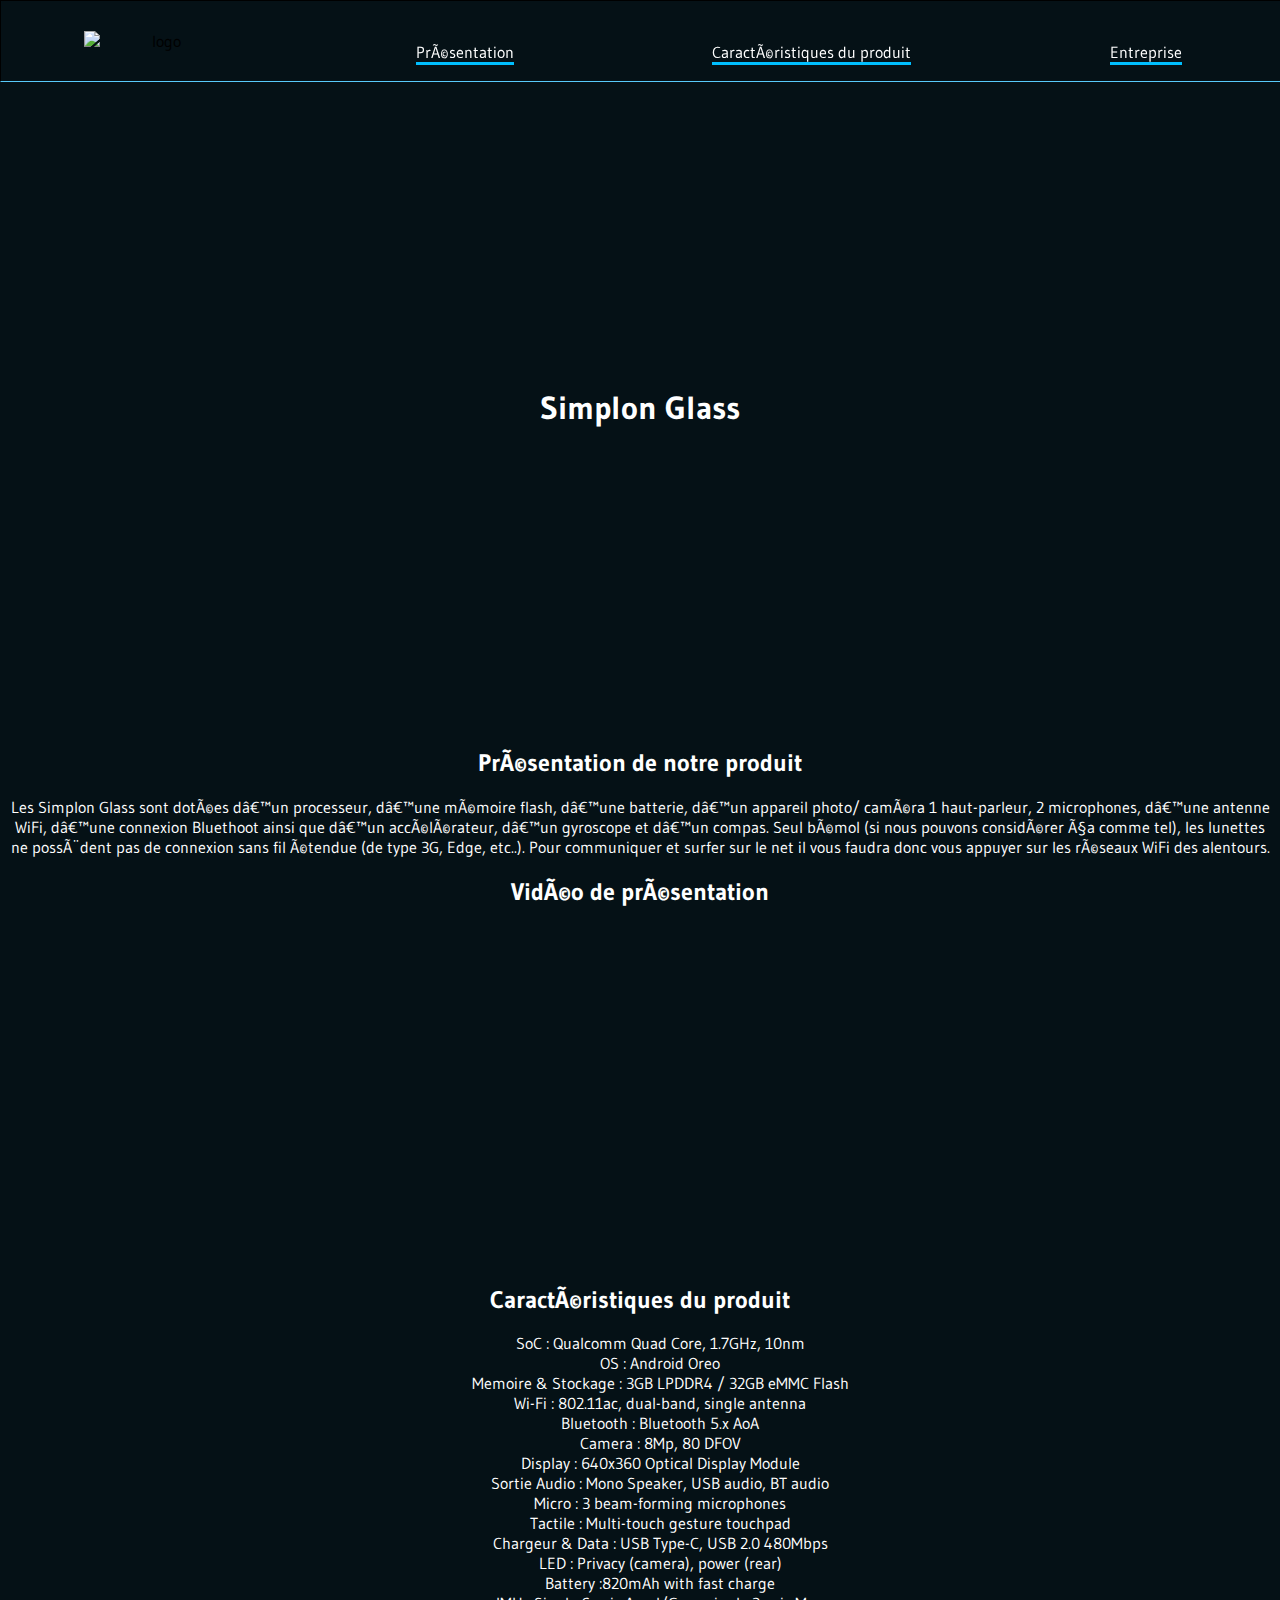
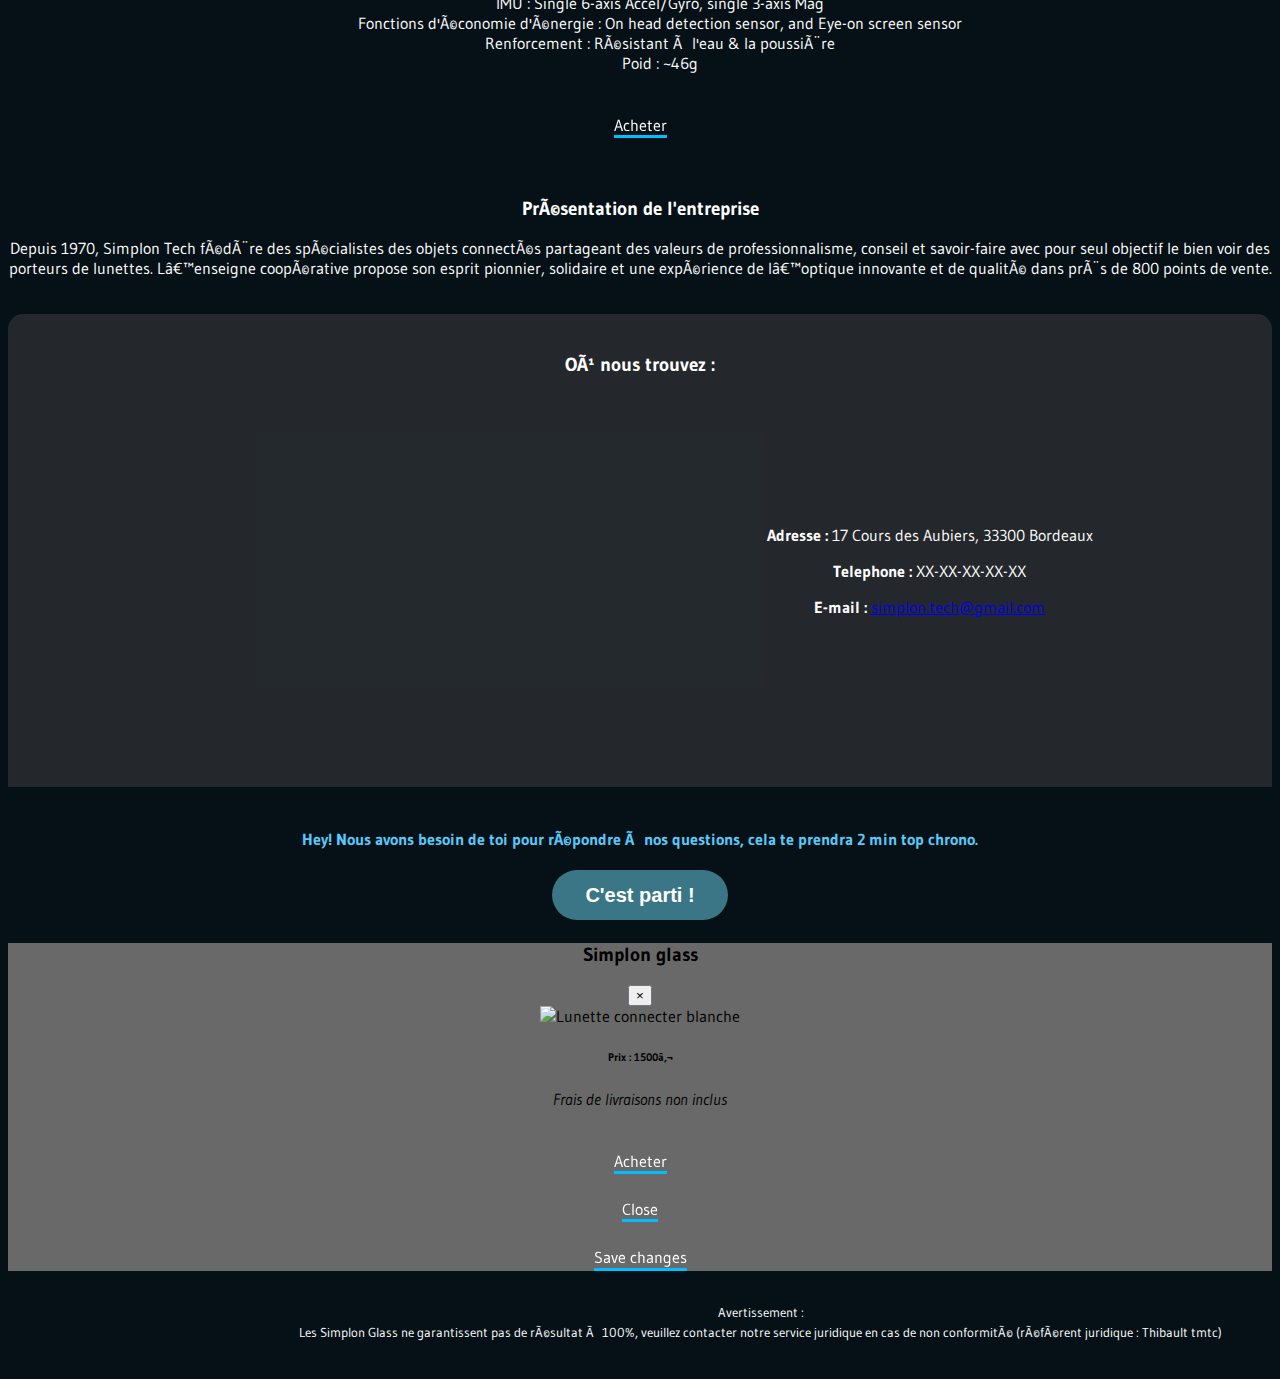
==== index.html @ a4f31ce6 "First commit" ====
<!DOCTYPE html>
<html lang="fr">
<head>
    <meta charset ="UFT-8">
    <title>Simplon Glass</title>
    <link href="https://fonts.googleapis.com/css2?family=Gudea&display=swap" rel="stylesheet">
    <link rel="stylesheet" href="https://stackpath.bootstrapcdn.com/bootstrap/4.5.0/css/bootstrap.min.css" integrity="sha384-9aIt2nRpC12Uk9gS9baDl411NQApFmC26EwAOH8WgZl5MYYxFfc+NcPb1dKGj7Sk" crossorigin="anonymous">
    <link rel="icon" href="https://image.flaticon.com/icons/svg/3208/3208587.svg"/>
    <link rel="stylesheet" href="style.css">
    
</head>
<body>
    <div class="my_navbar">
        <img src="C:\Users\camil\Desktop\SIMPLON\Atelier\HTLM-CSS\Autres\Logo simplon.tech.png" class="logo" alt="logo">
        <div class="my_button">
            <button class="button" onclick="window.location.href ='file:///C:/Users/camil/Desktop/SIMPLON/Atelier/HTLM-CSS/index.html #Présentation'">
                <span class="text">Présentation</span>
                <span class="line -right"></span>
                <span class="line -top"></span>
                <span class="line -left"></span>
                <span class="line -bottom"></span>
            </button>
        </div>
        <div class="my_button">
            <button onclick="window.location.href ='file:///C:/Users/camil/Desktop/SIMPLON/Atelier/HTLM-CSS/index.html #Caractéristiques du produit'">
                <span class="text">Caractéristiques du produit</span>
                <span class="line -right"></span>
                <span class="line -top"></span>
                <span class="line -left"></span>
                <span class="line -bottom"></span>
            </button>
        </div>
        <div class="my_button">
            <button onclick="window.location.href ='file:///C:/Users/camil/Desktop/SIMPLON/Atelier/HTLM-CSS/index.html #Entreprise'">
                <span class="text">Entreprise</span>
                <span class="line -right"></span>
                <span class="line -top"></span>
                <span class="line -left"></span>
                <span class="line -bottom"></span>
            </button>
        </div>
    </div>

    <div class="color_white" class="main">
        <div class="banner">
        <h1>Simplon Glass</h1>
        </div id="Présentation">
        <h2>Présentation de notre produit</h2>
        <p>Les Simplon Glass sont dotées d’un processeur, d’une mémoire flash, d’une batterie, d’un appareil photo/ caméra 1 haut-parleur, 2 microphones, d’une antenne WiFi, d’une connexion Bluethoot ainsi que d’un accélérateur, d’un gyroscope et d’un compas. Seul bémol (si nous pouvons considérer ça comme tel), les lunettes ne possèdent pas de connexion sans fil étendue (de type 3G, Edge, etc..). Pour communiquer et surfer sur le net il vous faudra donc vous appuyer sur les réseaux WiFi des alentours.</p>
        <h2>Vidéo de présentation</h2>
        <iframe id="Caractéristiques du produit" width="560" height="315" src="https://www.youtube.com/embed/wTxFxk2dwaQ" frameborder="0" allow="accelerometer; autoplay; encrypted-media; gyroscope; picture-in-picture" allowfullscreen></iframe>
        <br>
        <br>
        <h2>Caractéristiques du produit</h2>
        <ul>
            <li>SoC : Qualcomm Quad Core, 1.7GHz, 10nm</li>
            <li>OS : Android Oreo</li>
            <li>Memoire & Stockage : 3GB LPDDR4 / 32GB eMMC Flash</li>
            <li>Wi-Fi : 802.11ac, dual-band, single antenna</li>
            <li>Bluetooth : Bluetooth 5.x AoA</li>
            <li>Camera : 8Mp, 80 DFOV</li>
            <li>Display : 640x360 Optical Display Module</li>
            <li>Sortie Audio : Mono Speaker, USB audio, BT audio</li>
            <li>Micro : 3 beam-forming microphones</li>
            <li>Tactile : Multi-touch gesture touchpad</li>
            <li>Chargeur & Data : USB Type-C, USB 2.0 480Mbps</li>
            <li>LED : Privacy (camera), power (rear)</li>
            <li>Battery :820mAh with fast charge</li>
            <li>IMU : Single 6-axis Accel/Gyro, single 3-axis Mag</li>
            <li>Fonctions d'économie d'énergie : On head detection sensor, and Eye-on screen sensor</li>
            <li>Renforcement : Résistant à l'eau & la poussière</li>
            <li>Poid : ~46g</li>
        </ul>
        <div id="Entreprise" class="my_button">
            <button type="button" class="btn btn-primary" data-toggle="modal" data-target="#exampleModal">
                <span class="text" >Acheter</span>
                <span class="line -right"></span>
                <span class="line -top"></span>
                <span class="line -left"></span>
                <span class="line -bottom"></span>
              </button>
        </div>
        <br>
        <br>
        <h3>Présentation de l'entreprise</h3>
        <p>Depuis 1970, Simplon Tech fédère des spécialistes des objets connectés partageant des valeurs de professionnalisme, conseil et savoir-faire avec pour seul objectif le bien voir des porteurs de lunettes. L’enseigne coopérative propose son esprit pionnier, solidaire et une expérience de l’optique innovante et de qualité dans près de 800 points de vente.</p>
    </div>
    <br>
   

    <div class="Ou">
        <br>
        <h3 class="color_white"> Où nous trouvez :</h3>
        <br>
        <div class="map">
            <iframe src="https://www.google.com/maps/embed?pb=!1m18!1m12!1m3!1d2827.4662474981646!2d-0.5747580850430193!3d44.87315977909843!2m3!1f0!2f0!3f0!3m2!1i1024!2i768!4f13.1!3m3!1m2!1s0xd55285b4fc0a79f%3A0xaeaaf8e04ddb4ca!2s17%20Cours%20des%20Aubiers%2C%2033300%20Bordeaux!5e0!3m2!1sfr!2sfr!4v1595240874459!5m2!1sfr!2sfr" width="400" height="335" frameborder="0" style="border:0;" allowfullscreen="" aria-hidden="false" tabindex="0" class="border-radius15"></iframe>
            <div class="contact">
                <script src="https://kit.fontawesome.com/18ee24e4d3.js"></script>
                <p><i class="fas fa-map-marker-alt"></i>  <b>Adresse :</b> 17 Cours des Aubiers, 33300 Bordeaux</p>
                <p><i class="fas fa-phone"></i>  <b>Telephone :</b> XX-XX-XX-XX-XX</p>
                <p><i class="far fa-envelope-open"></i>   
                <b>E-mail : </b><a href="mailto:simplon.tech@gmail.com?subject=the subject&cc=cc@gmail.com&bcc=bcc@example.com&body=Main text of the mail">simplon.tech@gmail.com</a>
                
        </div>
        </div>  
    </div>

    <div class='Google_form'>
        <br>
        <h4>Hey! Nous avons besoin de toi pour répondre à nos questions, cela te prendra 2 min top chrono.</h4>
        <a class="typeform-share button" href="https://form.typeform.com/to/gEcDrXaz" data-mode="popup" style="display:inline-block;text-decoration:none;background-color:#3A7685;color:white;cursor:pointer;font-family:Helvetica,Arial,sans-serif;font-size:20px;line-height:50px;text-align:center;margin:0;height:50px;padding:0px 33px;border-radius:25px;max-width:100%;white-space:nowrap;overflow:hidden;text-overflow:ellipsis;font-weight:bold;-webkit-font-smoothing:antialiased;-moz-osx-font-smoothing:grayscale;" target="_blank">C'est parti ! </a> <script> (function() { var qs,js,q,s,d=document, gi=d.getElementById, ce=d.createElement, gt=d.getElementsByTagName, id="typef_orm_share", b="https://embed.typeform.com/"; if(!gi.call(d,id)){ js=ce.call(d,"script"); js.id=id; js.src=b+"embed.js"; q=gt.call(d,"script")[0]; q.parentNode.insertBefore(js,q) } })() </script>
    </div>


    </div>
    <script src="https://code.jquery.com/jquery-3.5.1.slim.min.js" integrity="sha384-DfXdz2htPH0lsSSs5nCTpuj/zy4C+OGpamoFVy38MVBnE+IbbVYUew+OrCXaRkfj" crossorigin="anonymous"></script>
    <script src="https://cdn.jsdelivr.net/npm/popper.js@1.16.0/dist/umd/popper.min.js" integrity="sha384-Q6E9RHvbIyZFJoft+2mJbHaEWldlvI9IOYy5n3zV9zzTtmI3UksdQRVvoxMfooAo" crossorigin="anonymous"></script>
    <script src="https://stackpath.bootstrapcdn.com/bootstrap/4.5.0/js/bootstrap.min.js" integrity="sha384-OgVRvuATP1z7JjHLkuOU7Xw704+h835Lr+6QL9UvYjZE3Ipu6Tp75j7Bh/kR0JKI" crossorigin="anonymous"></script>

    <div class="modal fade" id="exampleModal" tabindex="-1" role="dialog" aria-labelledby="exampleModalLabel" aria-hidden="true">
        <div class="modal-dialog modal-dialog-centered">
          <div class="modal-content">
            <div class="modal-header">
              <h3 class="modal-title" id="exampleModalLabel">Simplon glass</h3>
              <button type="button" class="close" data-dismiss="modal" aria-label="Close">
                <span aria-hidden="true">&times;</span>
              </button>
            </div>
            <div class="modal-body">
                <div>
                    <img src="https://www.webrankinfo.com/images/google/glass-vue-ensemble.jpg" class="border-radius15"  alt="Lunette connecter blanche">
                </div>
                <div>
                    <h6>Prix : 1500€</h6>
                    <p><i>Frais de livraisons non inclus</i></p>
                    <div class="my_button">
                        <button onclick="window.location.href ='file:///C:/Users/camil/Desktop/SIMPLON/Atelier/HTLM-CSS/checkout.html'">
                            <span class="text" >Acheter</span>
                            <span class="line -right"></span>
                            <span class="line -top"></span>
                            <span class="line -left"></span>
                            <span class="line -bottom"></span>
                        </button>
                    </div>
                </div>
            </div>
<div class="modal-footer">
                <div class="my_button">
                    <button type="button" class="btn btn-secondary" data-dismiss="modal">
                        <span class="text" >Close</span>
                        <span class="line -right"></span>
                        <span class="line -top"></span>
                        <span class="line -left"></span>
                        <span class="line -bottom"></span>
                    </button>
                </div>
                <div class="my_button">
                    <button type="button" class="btn btn-primary">
                        <span class="text">Save changes</span>
                        <span class="line -right"></span>
                        <span class="line -top"></span>
                        <span class="line -left"></span>
                        <span class="line -bottom"></span>
                    </button>
                </div>
            </div>
          </div>
        </div>
    </div>
    <div class="footer">
        <div class="footer-links">            
          <a href="https://www.youtube.com/channel/UCTFYd2sOfjrJH1C421UyYuQ"><i class="fab fa-youtube"></i></a>
          <a href="https://simplon.co/"><i class="fas fa-globe"></i></a>
          <a href="https://www.facebook.com/Simplon.co/"><i class="fab fa-facebook"></i></a>
          <a href="https://twitter.com/simplonco/"><i class="fab fa-twitter"></i></a>
          <a href="https://www.linkedin.com/company/simplon-co/"><i class="fab fa-linkedin"></i></a>
        </div>
        
        <div class="footer-copyright">
            <small class="text-muted">
               Avertissement : 
               <br>
               
               Les Simplon Glass ne garantissent pas de résultat à 100%, veuillez contacter notre service juridique en cas de non conformité (référent juridique : Thibault tmtc)
            </small> 
        </div>
      </div>
       
</body>

</html>
---- style.css ----
body {
text-align: center;
background-color: #051116;
font-family: 'Gudea', sans-serif;
}

.my_navbar {
font-family: 'Gudea', sans-serif;
background-color: #051116;
margin-left: -8px;
position: fixed;
top: 0;
width: 100%;
display: flex;
justify-content: space-around;
align-items: center;
height: 80px;
border-width: 0.5px;
border-style: solid;
border-bottom-color:#58CAFA;
}

ul{
list-style: none;
}
.logo{
width: 150px;
}

h1{
margin-top: 100px;
text-align: center;
font-family: 'Gudea', sans-serif;
}

.color_white{
color: white;
}

.banner{
height: 80vh;
width: 100%;
background-image: url("http://opticsgamer.com/wp-content/uploads/2015/03/google-glass.jpg");
background-position: center;
background-size: cover;
background-attachment: fixed;
display: flex;
justify-content: center;
align-items: center;

}

.Ou {
background-color: rgba(108, 97, 97,0.3);
border-color: rgb(31, 14, 14);
border-top-left-radius: 15px;
border-top-right-radius: 15px;
box-shadow: black;
padding-bottom: 10mm;
}

.contact {
padding-top: 25mm;
align-items: unset;
text-align: unset;
text-align: center;
color: white;
}
    
.map {
justify-content: space-evenly;
display: flex;
align-self: baseline ;
margin-left: 0;
}

.Google_form{
text-align: center;
color: #58CAFA;
}

.my_button button {
    color: white;
    padding: 0.7em calc(0.7em * 1.2);
    display: inline-block;
    border: 3px solid transparent;
    position: relative;
    font-size: 1em;
    cursor: pointer;
    background-color: transparent;
  }
.my_button button .text {
    font-family: 'Gudea', sans-serif;
    transform: translate3d(0, 0.7em, 0);
    display: block;
    transition: transform 0.4s cubic-bezier(0.2, 0, 0, 1) 0.4s;
  }
.my_button button:after {
    position: absolute;
    content: '';
    bottom: -3px;
    left: calc(0.7em * 1.2);
    right: calc(0.7em * 1.2);
    height: 3px;
    background:deepskyblue;
    transition: transform 0.8s cubic-bezier(1, 0, 0.37, 1) 0.2s, right 0.2s cubic-bezier(0.04, 0.48, 0, 1) 0.6s, left 0.4s cubic-bezier(0.04, 0.48, 0, 1) 0.6s;
    transform-origin: left;
  }
.my_button .line {
    position: absolute;
    background: deepskyblue;
  }
.my_button .line.-right, .my_button .line.-left {
    width: 3px;
    bottom: -3px;
    top: -3px;
    transform: scale3d(1, 0, 1);
  }
.my_button .line.-top, .my_button .line.-bottom {
    height: 3px;
    left: -3px;
    right: -3px;
    transform: scale3d(0, 1, 1);
  }
.my_button .line.-right {
    right: -3px;
    transition: transform 0.1s cubic-bezier(1, 0, 0.65, 1.01) 0.23s;
    transform-origin: top;
  }
.my_button .line.-top {
    top: -3px;
    transition: transform 0.08s linear 0.43s;
    transform-origin: left;
  }
.my_button .line.-left {
    left: -3px;
    transition: transform 0.08s linear 0.51s;
    transform-origin: bottom;
  }
.my_button .line.-bottom {
    bottom: -3px;
    transition: transform 0.3s cubic-bezier(1, 0, 0.65, 1.01);
    transform-origin: right;
  }
.my_button button:hover .text,
  .my_button button:active .text {
    transform: translate3d(0, 0, 0);
    transition: transform 0.6s cubic-bezier(0.2, 0, 0, 1) 0.4s;
  }
.my_button button:hover:after,
  .my_button button:active:after {
    transform: scale3d(0, 1, 1);
    right: -3px;
    left: -3px;
    transform-origin: right;
    transition: transform 0.2s cubic-bezier(1, 0, 0.65, 1.01) 0.17s, right 0.2s cubic-bezier(1, 0, 0.65, 1.01), left 0s 0.3s;
  }
.my_button button:hover .line,
  .my_button button:active .line {
    transform: scale3d(1, 1, 1);
  }
.my_button button:hover .line.-right,
  .my_button button:active .line.-right {
    transition: transform 0.1s cubic-bezier(1, 0, 0.65, 1.01) 0.2s;
    transform-origin: bottom;
  }
.my_button button:hover .line.-top,
  .my_button button:active .line.-top {
    transition: transform 0.08s linear 0.4s;
    transform-origin: right;
  }
.my_button button:hover .line.-left,
  .my_button button:active .line.-left {
    transition: transform 0.08s linear 0.48s;
    transform-origin: top;
  }
.my_button button:hover .line.-bottom,
  .my_button button:active .line.-bottom {
    transition: transform 0.5s cubic-bezier(0, 0.53, 0.29, 1) 0.56s;
    transform-origin: left;
  }

  .modal-content{
    background-color: dimgray;
  }

  .footer {
    background: #051116;
    display: flex;
    align-items: center;
    justify-content: space-between;
    height: 100px;
    padding: 0px 50px;
    color: white;
  }
  .footer-links {
    display: flex;
    align-items: center;
  }
  .footer-links a {
    color: white;
    opacity: 0.15;
    text-decoration: none;
    font-size: 24px;
    padding: 0px 10px;
  }
  .footer-links a:hover {
    opacity: 1;
  }
  .footer .fa-heart {
    color: #D23333;
  }
  .footer-copyrigh{
  padding-top: 40mm;
  }
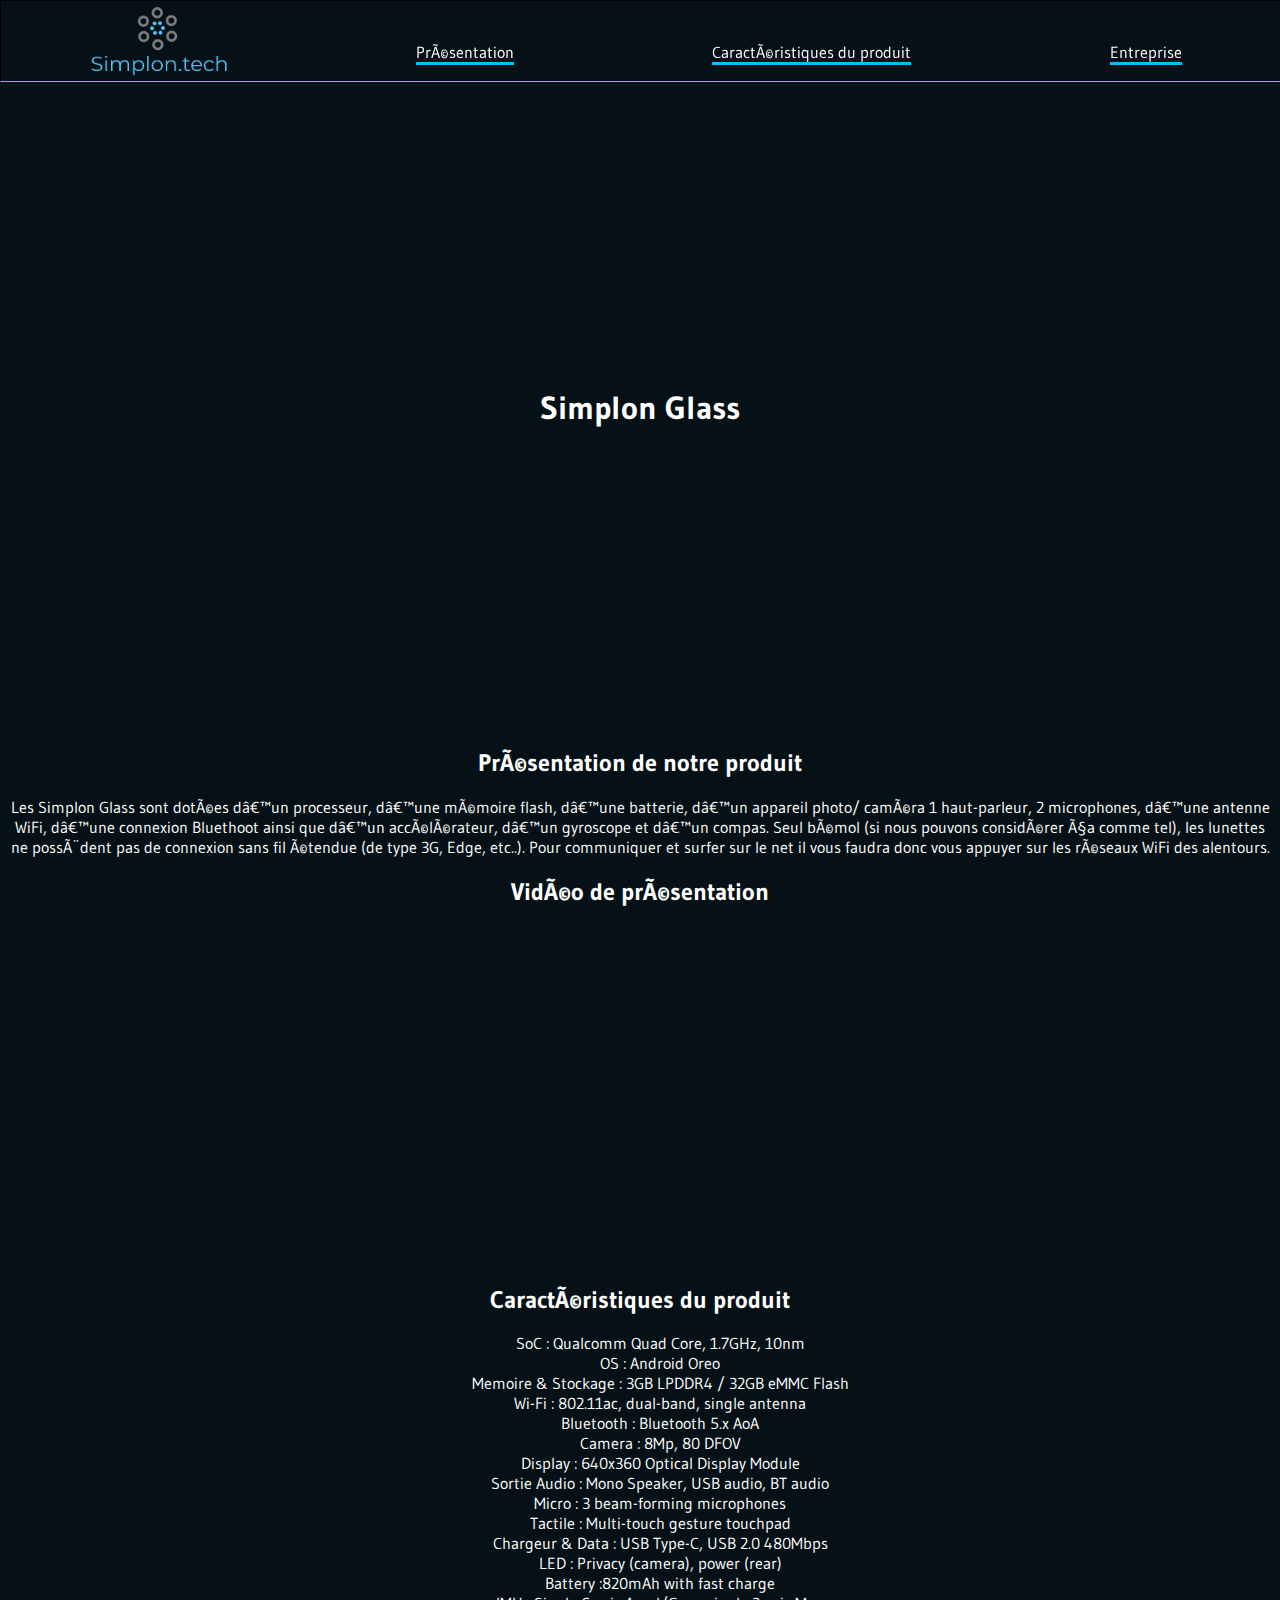
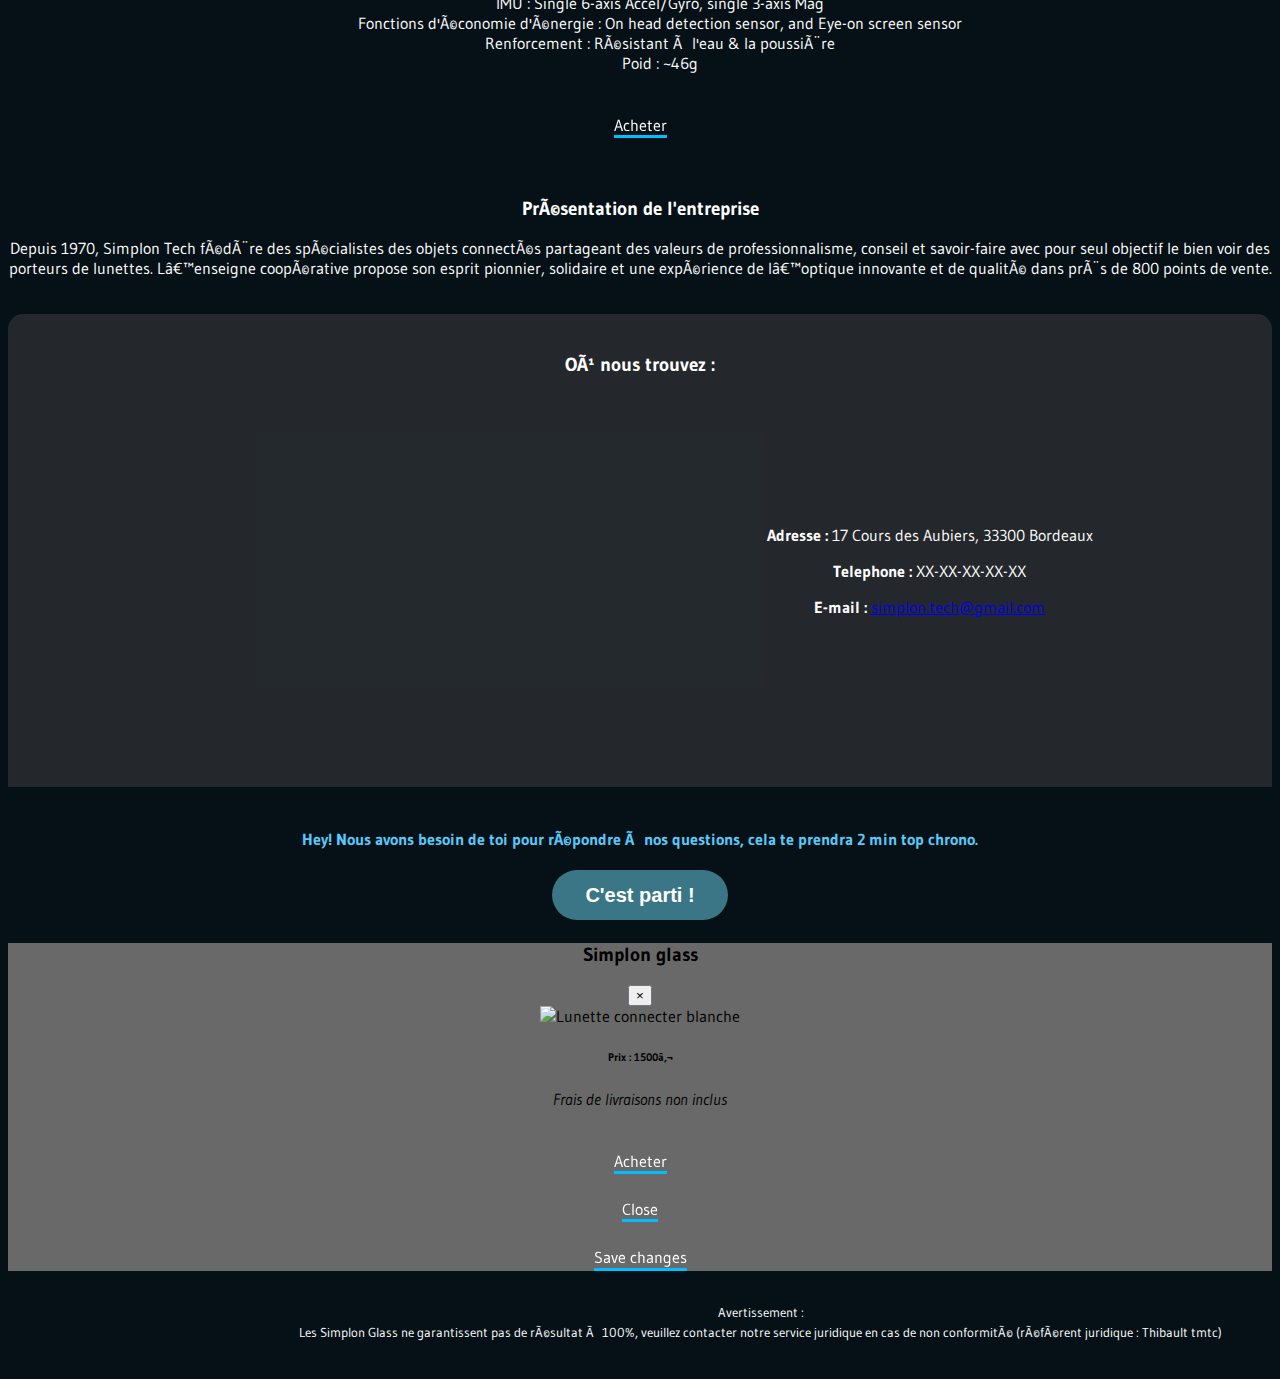
==== commit db4d0771: "Correction adresse fichier" ====
--- a/index.html
+++ b/index.html
@@ -11,9 +11,9 @@
 </head>
 <body>
     <div class="my_navbar">
-        <img src="C:\Users\camil\Desktop\SIMPLON\Atelier\HTLM-CSS\Autres\Logo simplon.tech.png" class="logo" alt="logo">
+        <img src=".\Images\Logo simplon.tech.png" class="logo" alt="logo">
         <div class="my_button">
-            <button class="button" onclick="window.location.href ='file:///C:/Users/camil/Desktop/SIMPLON/Atelier/HTLM-CSS/index.html #Présentation'">
+            <button class="button" onclick="window.location.href ='./index.html #Présentation'">
                 <span class="text">Présentation</span>
                 <span class="line -right"></span>
                 <span class="line -top"></span>
@@ -22,7 +22,7 @@
             </button>
         </div>
         <div class="my_button">
-            <button onclick="window.location.href ='file:///C:/Users/camil/Desktop/SIMPLON/Atelier/HTLM-CSS/index.html #Caractéristiques du produit'">
+            <button onclick="window.location.href ='./index.html #Caractéristiques du produit'">
                 <span class="text">Caractéristiques du produit</span>
                 <span class="line -right"></span>
                 <span class="line -top"></span>
@@ -31,7 +31,7 @@
             </button>
         </div>
         <div class="my_button">
-            <button onclick="window.location.href ='file:///C:/Users/camil/Desktop/SIMPLON/Atelier/HTLM-CSS/index.html #Entreprise'">
+            <button onclick="window.location.href ='./index.html #Entreprise'">
                 <span class="text">Entreprise</span>
                 <span class="line -right"></span>
                 <span class="line -top"></span>
@@ -44,8 +44,8 @@
     <div class="color_white" class="main">
         <div class="banner">
         <h1>Simplon Glass</h1>
-        </div id="Présentation">
-        <h2>Présentation de notre produit</h2>
+        </div >
+        <h2 id="Présentation">Présentation de notre produit</h2>
         <p>Les Simplon Glass sont dotées d’un processeur, d’une mémoire flash, d’une batterie, d’un appareil photo/ caméra 1 haut-parleur, 2 microphones, d’une antenne WiFi, d’une connexion Bluethoot ainsi que d’un accélérateur, d’un gyroscope et d’un compas. Seul bémol (si nous pouvons considérer ça comme tel), les lunettes ne possèdent pas de connexion sans fil étendue (de type 3G, Edge, etc..). Pour communiquer et surfer sur le net il vous faudra donc vous appuyer sur les réseaux WiFi des alentours.</p>
         <h2>Vidéo de présentation</h2>
         <iframe id="Caractéristiques du produit" width="560" height="315" src="https://www.youtube.com/embed/wTxFxk2dwaQ" frameborder="0" allow="accelerometer; autoplay; encrypted-media; gyroscope; picture-in-picture" allowfullscreen></iframe>
@@ -134,7 +134,7 @@
                     <h6>Prix : 1500€</h6>
                     <p><i>Frais de livraisons non inclus</i></p>
                     <div class="my_button">
-                        <button onclick="window.location.href ='file:///C:/Users/camil/Desktop/SIMPLON/Atelier/HTLM-CSS/checkout.html'">
+                        <button onclick="window.location.href ='./checkout.html'">
                             <span class="text" >Acheter</span>
                             <span class="line -right"></span>
                             <span class="line -top"></span>
